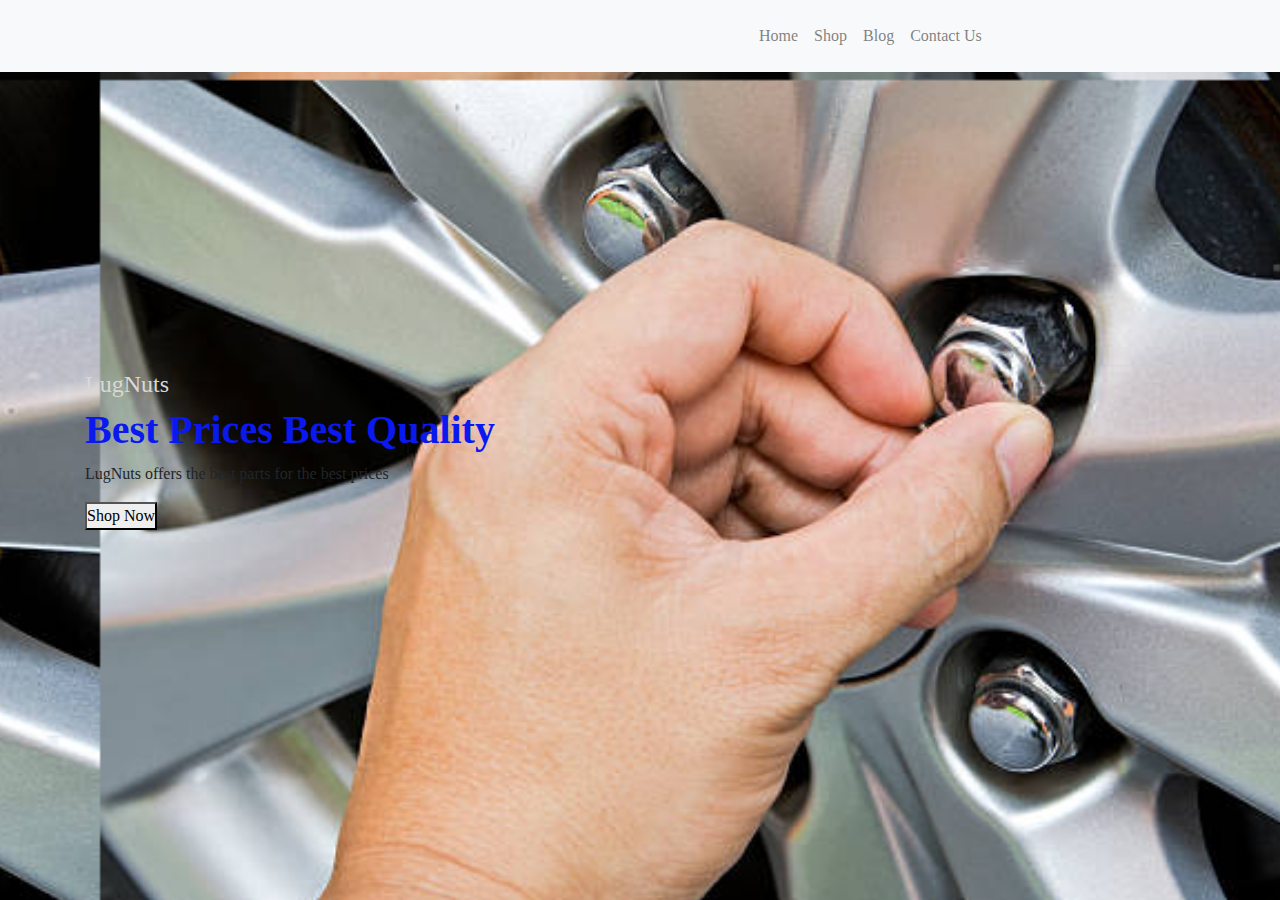
==== index.html @ 2a881c7e "Initial commit 3/3" ====
<!DOCTYPE html>
<html lang="en">
<head>
  <meta charset="UTF-8">
  <meta name="viewport" content="width=device-width, initial-scale=1.0">
  
  <title>LugNuts</title>
  
  <link rel="stylesheet" href="https://cdn.jsdelivr.net/npm/bootstrap@4.4.1/dist/css/bootstrap.min.css"
    integrity="sha384-Vkoo8x4CGsO3+Hhxv8T/Q5PaXtkKtu6ug5TOeNV6gBiFeWPGFN9MuhOf23Q9Ifjh" crossorigin="anonymous">

  <link rel="stylesheet" href="https://use.fontawesome.com/releases/v5.15.4/css/all.css"
    integrity="sha384-DyZ88mC6Up2uqS4h/KRgHuoeGwBcD4Ng9SiP4dIRy0EXTlnuz47vAwmeGwVChigm" crossorigin="anonymous" />

  <link rel="stylesheet" href="assets/css/style.css"  

</head>
<body>
  <!-- NavBar -->
  <nav class="navbar navbar-expand-lg navbar-light bg-light py-3 fixed-top">
    <div class="container"
    <img src="assets/imgs/LugNutLogo-Nav.png/">
    <button class="navbar-toggler" type="button" data-toggle="collapse" data-target="#navbarSupportedContent"
      aria-controls="navbarSupportedContent" aria-expanded="false" aria-label="Toggle navigation">
      <span class="navbar-toggler-icon"></span>
    </button>  
    <div class="collapse navbar-collapse nav-buttons" id="navbarSupportedContent">
      <ul class="navbar-nav me-auto mb-2 mb-lg-0">

        <li class="nav-item">
          <a class="nav-link" href="#">Home</a>
        </li>

        <li class="nav-item">
          <a class="nav-link" href="#">Shop</a>
        </li>

        <li class="nav-item">
          <a class="nav-link" href="#">Blog</a>
        </li>

        <li class="nav-item">
          <a class="nav-link" href="#">Contact Us</a>
        </li>

        <li class="nav-item">
          <i class="fas fa-solid fa-cart-plus"></i>
          <i class="fas fa-user"></i> 
        </li> 
      </ul>      
      </div>
    </div>
  </nav>

  <!--Home-->
  <section id="home">
    <div class="container">  
      <h5>LugNuts</h5>
      <h1>Best Prices Best Quality</h1>
      <p>LugNuts offers the best parts for the best prices</p>
      <button>Shop Now</button>

    </div> 
  </section>

  









    <script src="https://code.jquery.com/jquery-3.4.1.slim.min.js"
      integrity="sha384-J6qa4849blE2+poT4WnyKhv5vZF5SrPo0iEjwBvKU7imGFAV0wwj1yYfoRSJoZ+n" crossorigin="anonymous"></script>
    <script src="https://cdn.jsdelivr.net/npm/popper.js@1.16.0/dist/umd/popper.min.js"
      integrity="sha384-Q6E9RHvbIyZFJoft+2mJbHaEWldlvI9IOYy5n3zV9zzTtmI3UksdQRVvoxMfooAo" crossorigin="anonymous"></script>
    <script src="https://cdn.jsdelivr.net/npm/bootstrap@4.4.1/dist/js/bootstrap.min.js"
      integrity="sha384-wfSDF2E50Y2D1uUdj0O3uMBJnjuUD4Ih7YwaYd1iqfktj0Uod8GCExl3Og8ifwB6" crossorigin="anonymous"></script>
</body>
</html>
---- assets/css/style.css ----
.nav-buttons {
  margin-left: 60%;
}

* {
  margin: 0;
  padding: 0;
  box-sizing: border-box;
}

body {
  font-family: "ariel, sans-serf";
}

h1 {
  font-size: 2.5rem;
  font-weight: 700;
  color: #0919f0;
}

h2 {
  font-size: 1.8rem;
  font-weight: 600;
}

h3 {
  font-size: 1.5rem;
  font-weight: 800;
}

h4 {
  font-size: 1.2rem;
  font-weight: 600;
}

h5 {
  font-size: 1.5rem;
  font-weight: 400;
  color: #d8d8d8;
}

h6 {
  color: #d8d8d8;
}

.nav {
  font-size: 16px;
  padding-top: 2rem !important;
  padding-bottom: 2rem !important;
  top: 0;
  left: 0;
}

.nav-light .nav-nav .nav-link {
  padding: 0 20 px;
  color: rgb(35, 28, 138);
  transition: 0.4s ease;
}

.nav-light .nav-nav .nav-link:hover,
.nav i:hover,
.nav-light .nav-nav .nav-link.active .nav i:hover {
  color: coral;
}

.nav i {
  font-size: 1.2rem;
  padding: 0 0.5px;
  transition: 0.4s ease;
  font-weight: 500;
  cursor: pointer;
  margin-left: 5px;
}

#home {
  background-image: url("../imgs/lugnutWheelHand.jpg");
  width: 100%;
  height: 100vh;
  background-size: cover;
  background-position-x: 100px;
  background-position-y: 80px;
  display: flex;
  flex-direction: column;
  justify-content: center;
  align-items: flex-start;
}
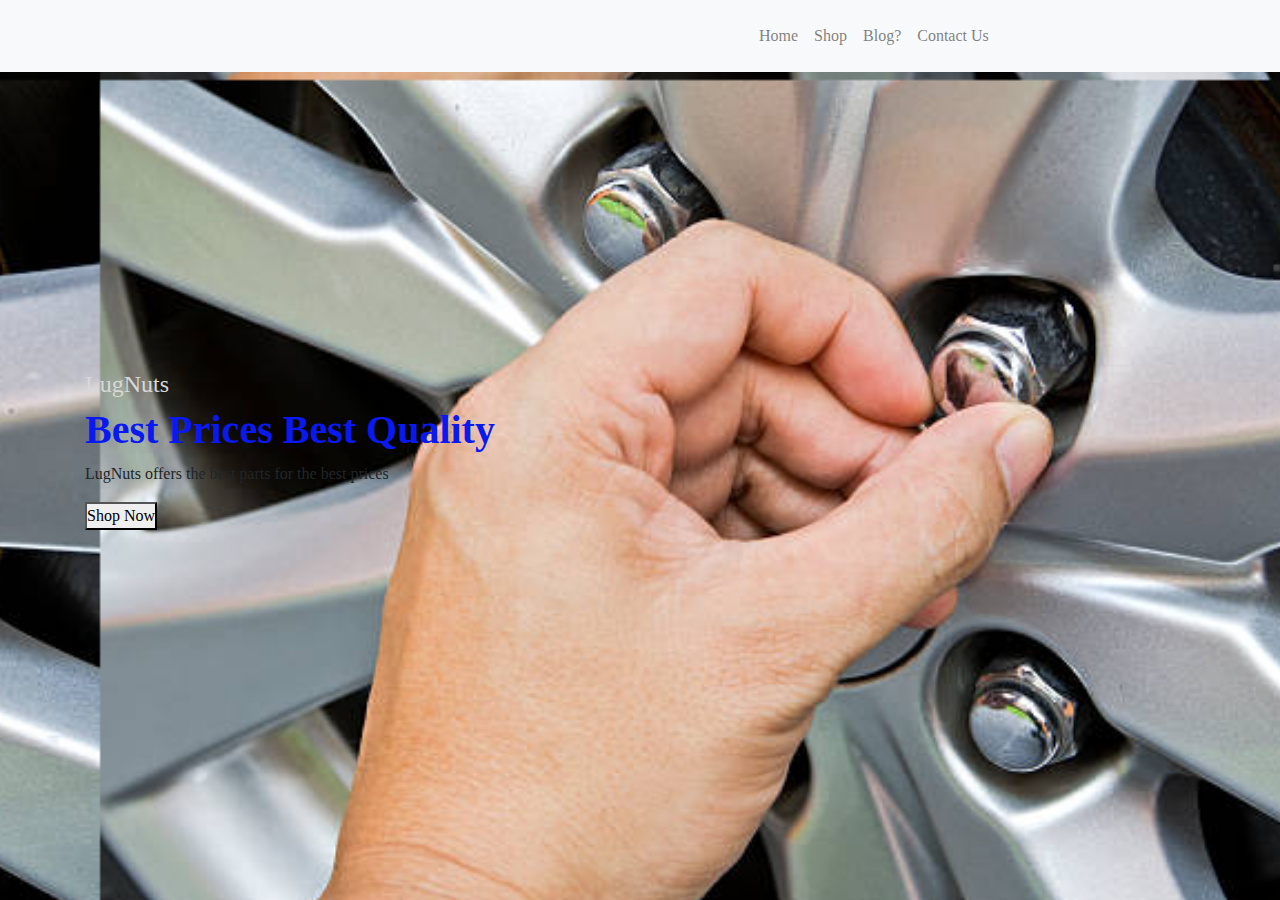
==== commit 83b23aad: "Test-G" ====
--- a/index.html
+++ b/index.html
@@ -36,7 +36,7 @@
         </li>
 
         <li class="nav-item">
-          <a class="nav-link" href="#">Blog</a>
+          <a class="nav-link" href="#">Blog?</a>
         </li>
 
         <li class="nav-item">
@@ -63,6 +63,8 @@
     </div> 
   </section>
 
+    <!--Test Katie-->
+
   
 
 
